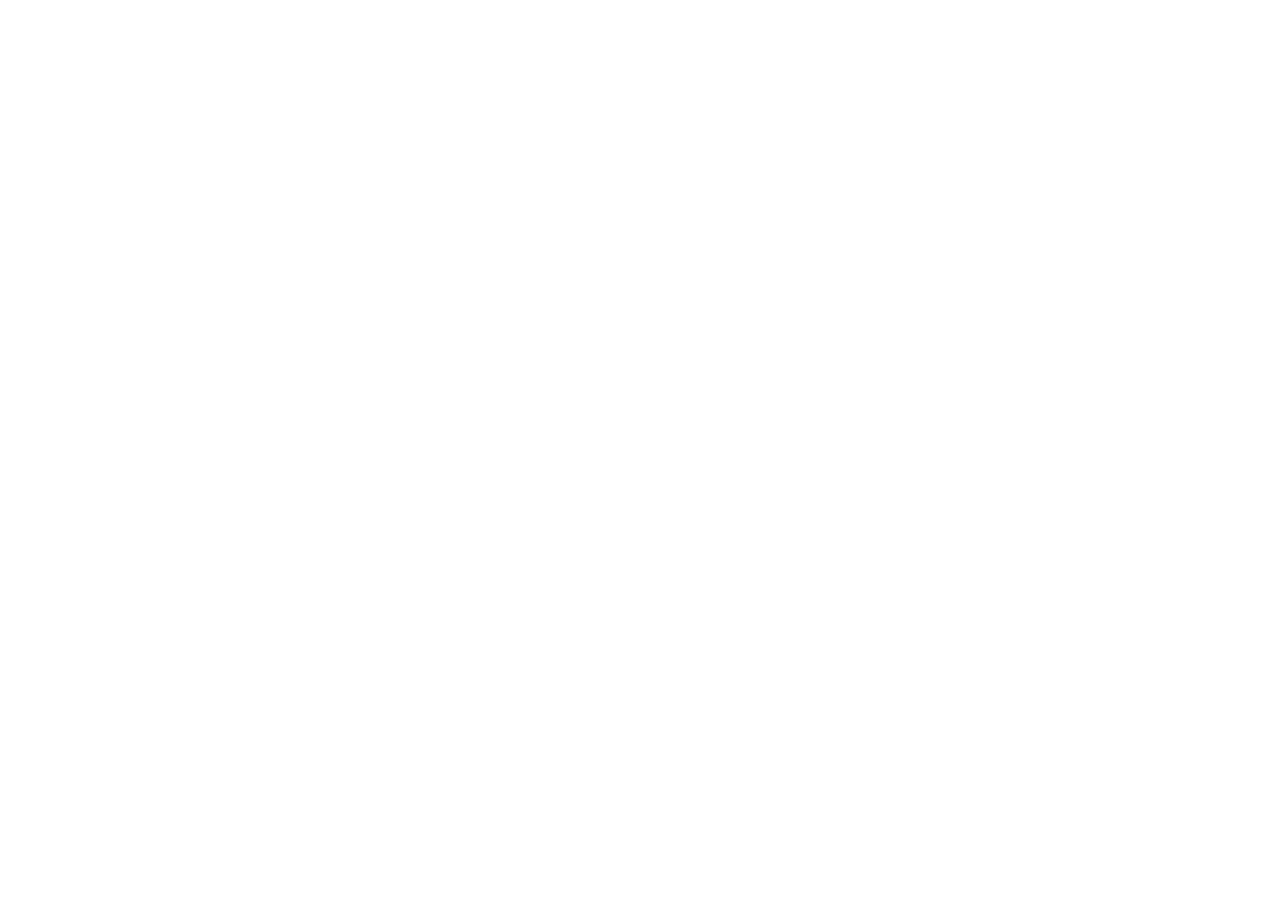
==== test/index.html @ f986198e "working on tests" ====
<!DOCTYPE html>
<html>
  <head>
    <meta charset="utf-8" />
    <meta name="viewport" content="width=device-width" />
    <title>RPS - The Video Game!</title>
    <link
      rel="stylesheet"
      href="https://code.jquery.com/qunit/qunit-2.9.1.css"
    />
  </head>

  
  <body>
    <div id="qunit"></div>
    <div id="qunit-fixture"></div>
    <script src="https://code.jquery.com/qunit/qunit-2.9.1.js"></script>
    <script type="module" src="tests.js"></script>
  </body>
</html>
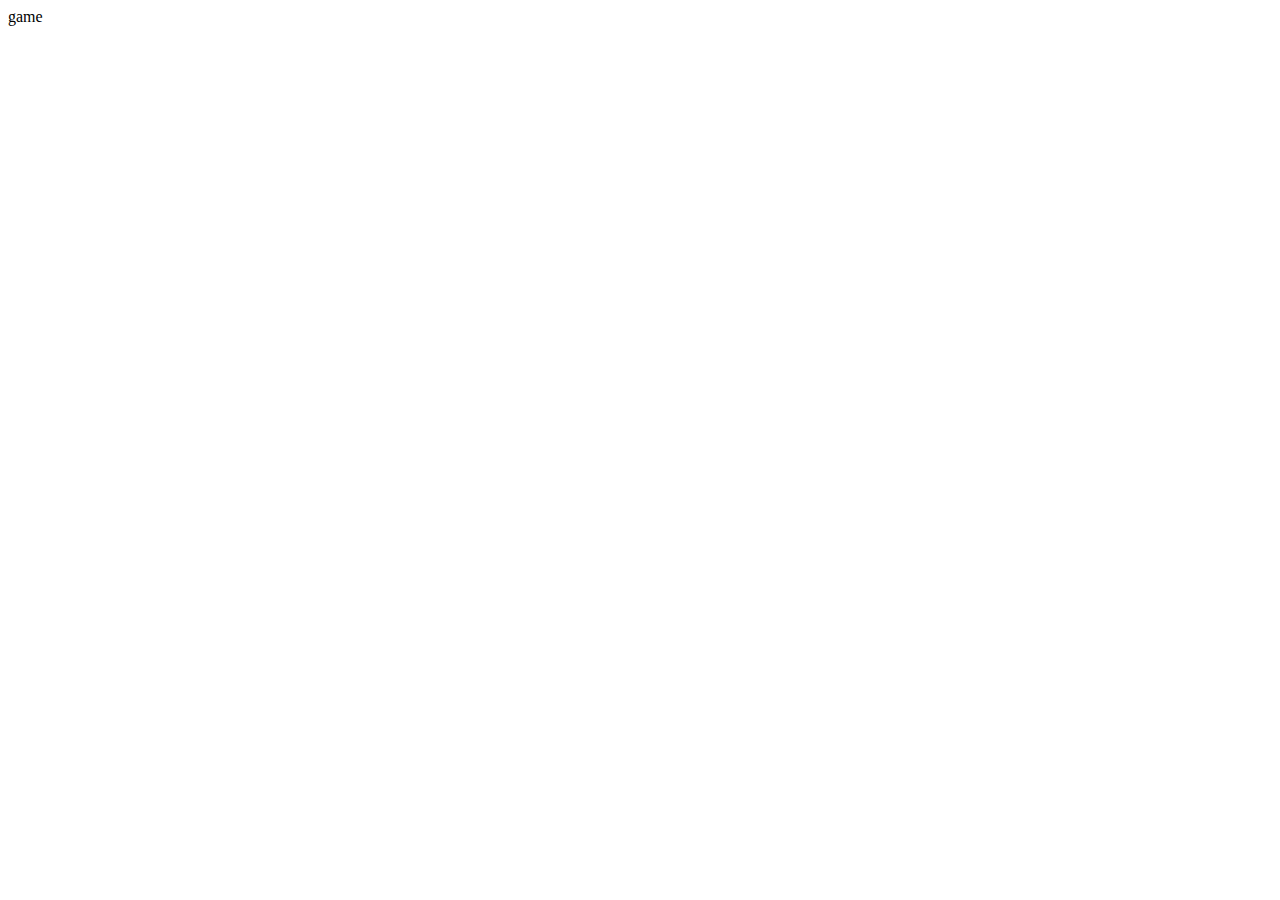
==== commit 31b09f02: "Merge 4eb0346100dc3c205f7dad1fec880cb2545eddd4 into b54c7f4afa0a2af6819d757099bbf125f4c259bf" ====
--- a/test/index.html
+++ b/test/index.html
@@ -10,7 +10,7 @@
     />
   </head>
 
-  
+  game
   <body>
     <div id="qunit"></div>
     <div id="qunit-fixture"></div>
